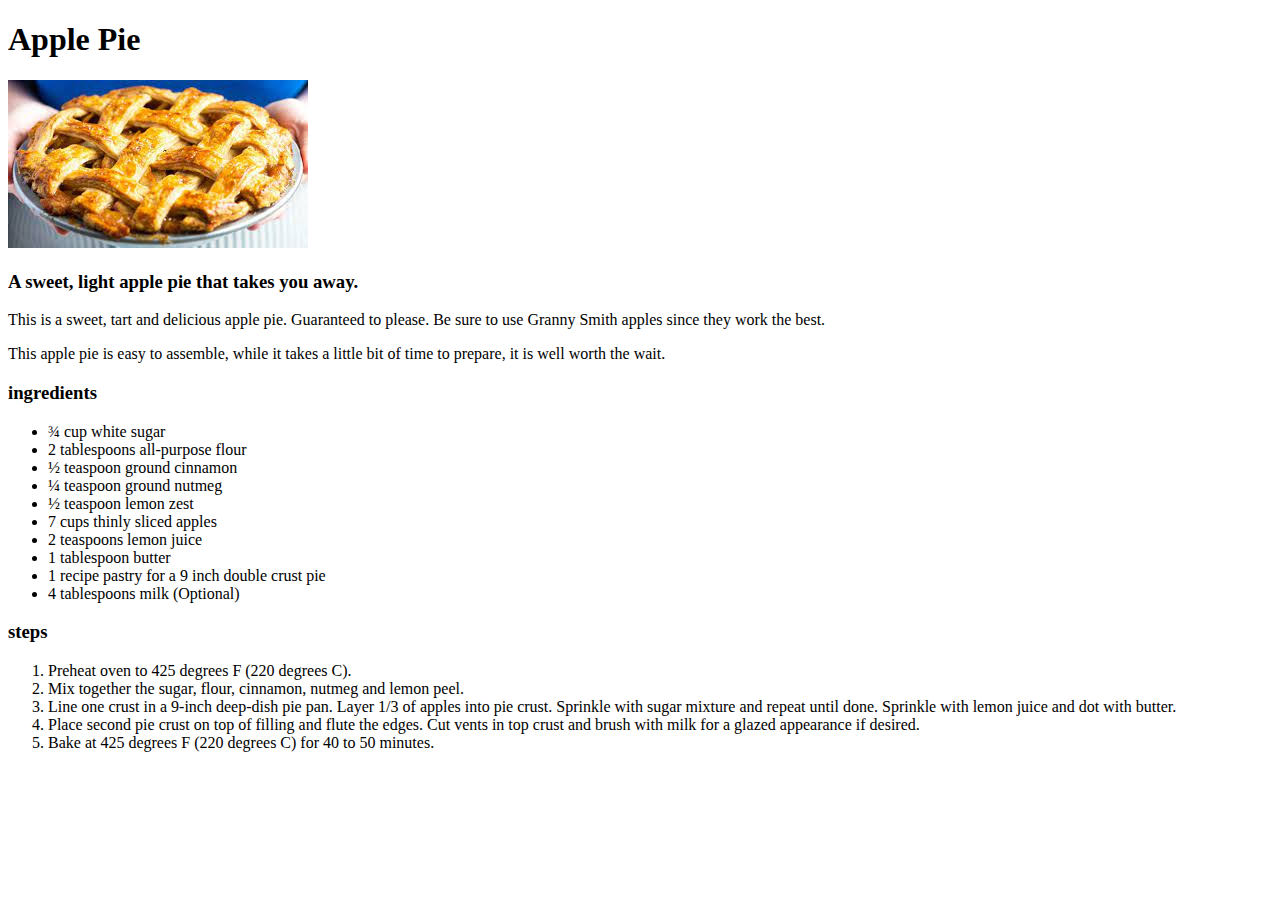
==== recipes/Applepie.html @ 391d9530 "Add HTML content" ====
<!DOCTYPE html>
<html lang="en">
  <head>
    <meta charset="UTF-8" />
    <meta http-equiv="X-UA-Compatible" content="IE=edge" />
    <meta name="viewport" content="width=device-width, initial-scale=1.0" />
    <title>Apple Pie</title>
  </head>
  <body>
    <h1>Apple Pie</h1>
    <img src="../img/applepie.jpeg" alt="image of apple pie" />

    <h3>A sweet, light apple pie that takes you away.</h3>
    <p>
      This is a sweet, tart and delicious apple pie. Guaranteed to please. Be
      sure to use Granny Smith apples since they work the best.
    </p>
    <p>
      This apple pie is easy to assemble, while it takes a little bit of time to
      prepare, it is well worth the wait.
    </p>

    <h3>ingredients</h3>
    <ul>
      <li>¾ cup white sugar</li>
      <li>2 tablespoons all-purpose flour</li>
      <li>½ teaspoon ground cinnamon</li>
      <li>¼ teaspoon ground nutmeg</li>
      <li>½ teaspoon lemon zest</li>
      <li>7 cups thinly sliced apples</li>
      <li>2 teaspoons lemon juice</li>
      <li>1 tablespoon butter</li>
      <li>1 recipe pastry for a 9 inch double crust pie</li>
      <li>4 tablespoons milk (Optional)</li>
    </ul>

    <h3>steps</h3>
    <ol>
      <li>Preheat oven to 425 degrees F (220 degrees C).</li>
      <li>Mix together the sugar, flour, cinnamon, nutmeg and lemon peel.</li>
      <li>
        Line one crust in a 9-inch deep-dish pie pan. Layer 1/3 of apples into
        pie crust. Sprinkle with sugar mixture and repeat until done. Sprinkle
        with lemon juice and dot with butter.
      </li>
      <li>
        Place second pie crust on top of filling and flute the edges. Cut vents
        in top crust and brush with milk for a glazed appearance if desired.
      </li>
      <li>Bake at 425 degrees F (220 degrees C) for 40 to 50 minutes.</li>
    </ol>
  </body>
</html>
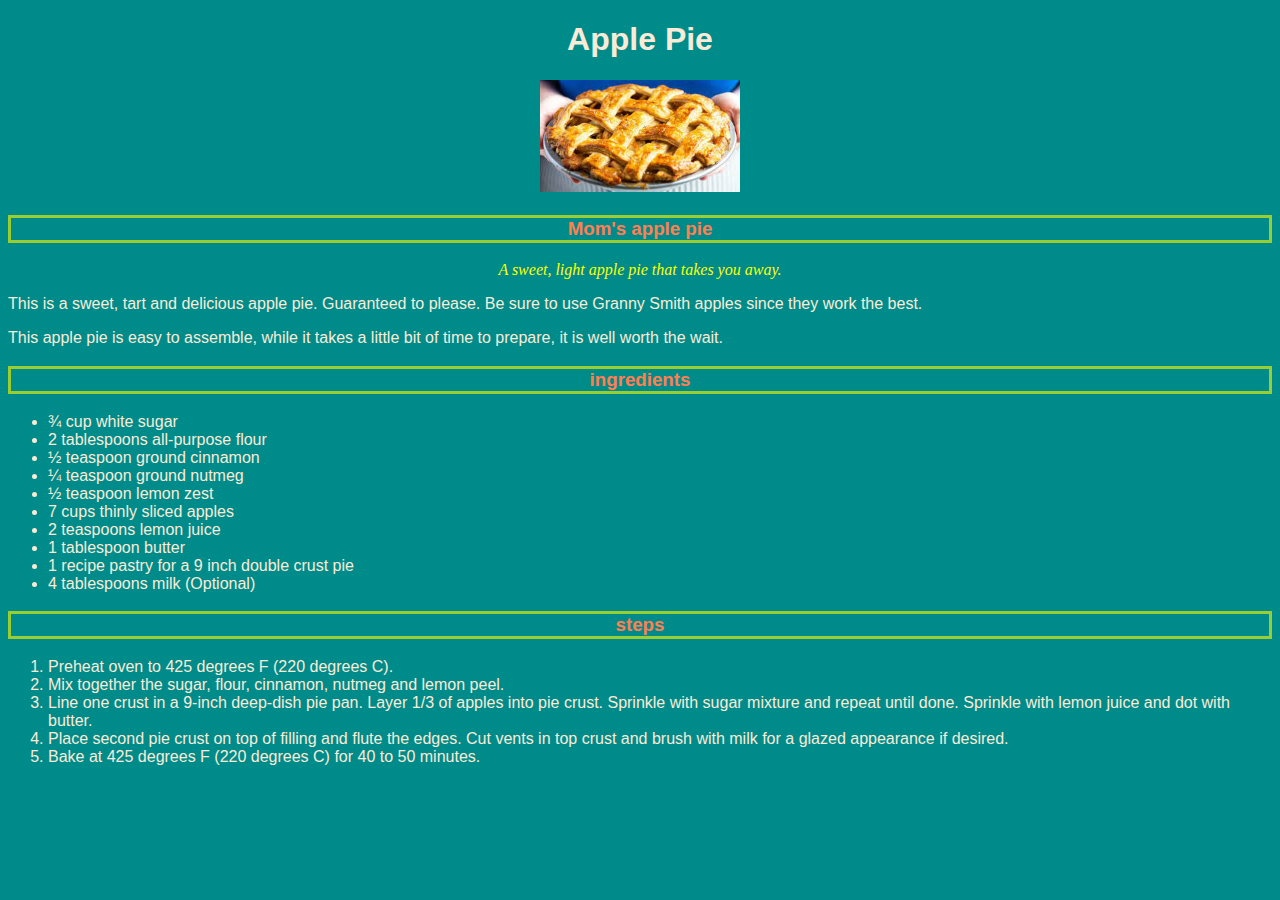
==== commit 70191314: "Add CSS" ====
--- a/recipes/Applepie.html
+++ b/recipes/Applepie.html
@@ -5,12 +5,15 @@
     <meta http-equiv="X-UA-Compatible" content="IE=edge" />
     <meta name="viewport" content="width=device-width, initial-scale=1.0" />
     <title>Apple Pie</title>
+    <link rel="stylesheet" href="../css/styles.css" />
   </head>
   <body>
-    <h1>Apple Pie</h1>
-    <img src="../img/applepie.jpeg" alt="image of apple pie" />
-
-    <h3>A sweet, light apple pie that takes you away.</h3>
+    <div class="container">
+      <h1>Apple Pie</h1>
+      <img src="../img/applepie.jpeg" alt="image of apple pie" />
+    </div>
+    <h3>Mom's apple pie</h3>
+    <p class="desc">A sweet, light apple pie that takes you away.</p>
     <p>
       This is a sweet, tart and delicious apple pie. Guaranteed to please. Be
       sure to use Granny Smith apples since they work the best.
--- a/css/styles.css
+++ b/css/styles.css
@@ -0,0 +1,56 @@
+* {
+    font-family: Verdana, Geneva, Tahoma, sans-serif;
+    color: antiquewhite;
+}
+body {
+    background-color:darkcyan;
+}
+
+h1 {
+    color: antiquewhite;
+    text-align: center;
+}
+
+h3 {
+    color:coral;
+    border: 3px solid yellowgreen;
+    text-align: center;
+}
+
+a {
+    display: inline-block;
+    text-align: center;
+    text-decoration: none;
+    text-transform: capitalize;
+    font-size: 15px;
+    background-color: brown;
+    color:chartreuse;
+    margin: 20px;
+    width: 100px;
+    height: 60px; 
+}
+
+a.button {
+    vertical-align: auto;
+}
+
+.container {
+    margin: auto;
+    text-align: center;
+    
+}
+
+img {
+    display: inline-block;
+    width: 200px;
+    height: auto;
+    
+}
+
+.desc {
+    
+    font-family: cursive;
+    text-align: center;
+    color: yellow;
+    font-style: italic;
+}